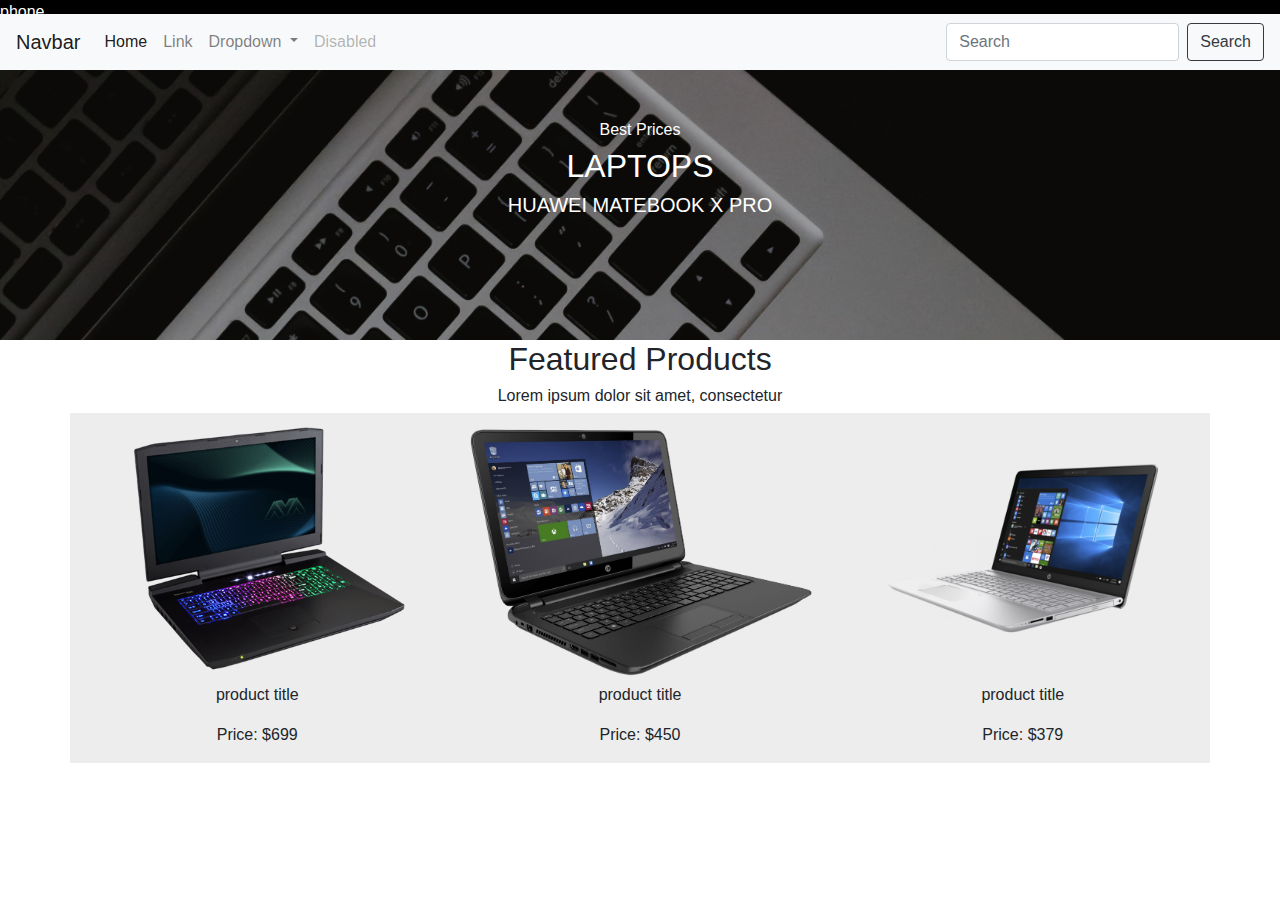
==== index.html @ d1bdb4f6 "Before rating" ====
<!DOCTYPE html>
<html lang="en" dir="ltr">
  <head>
    <meta charset="utf-8">
    <title></title>
    <link rel="stylesheet" href="style.css">
    <link rel="stylesheet" href="https://stackpath.bootstrapcdn.com/bootstrap/4.3.1/css/bootstrap.min.css" integrity="sha384-ggOyR0iXCbMQv3Xipma34MD+dH/1fQ784/j6cY/iJTQUOhcWr7x9JvoRxT2MZw1T" crossorigin="anonymous">
  </head>
  <body>
    <div class="top">
        phone
    </div>
    <nav class="navbar navbar-expand-lg navbar-light bg-light">
  <a class="navbar-brand" href="#">Navbar</a>
  <button class="navbar-toggler" type="button" data-toggle="collapse" data-target="#navbarSupportedContent" aria-controls="navbarSupportedContent" aria-expanded="false" aria-label="Toggle navigation">
    <span class="navbar-toggler-icon"></span>
  </button>

  <div class="collapse navbar-collapse" id="navbarSupportedContent">
    <ul class="navbar-nav mr-auto">
      <li class="nav-item active">
        <a class="nav-link" href="#">Home <span class="sr-only">(current)</span></a>
      </li>
      <li class="nav-item">
        <a class="nav-link" href="#">Link</a>
      </li>
      <li class="nav-item dropdown">
        <a class="nav-link dropdown-toggle" href="#" id="navbarDropdown" role="button" data-toggle="dropdown" aria-haspopup="true" aria-expanded="false">
          Dropdown
        </a>
        <div class="dropdown-menu" aria-labelledby="navbarDropdown">
          <a class="dropdown-item" href="#">Action</a>
          <a class="dropdown-item" href="#">Another action</a>
          <div class="dropdown-divider"></div>
          <a class="dropdown-item" href="#">Something else here</a>
        </div>
      </li>
      <li class="nav-item">
        <a class="nav-link disabled" href="#" tabindex="-1" aria-disabled="true">Disabled</a>
      </li>
    </ul>
    <form class="form-inline my-2 my-lg-0">
      <input class="form-control mr-sm-2" type="search" placeholder="Search" aria-label="Search">
      <button class="btn btn-outline-dark my-2 my-sm-0" type="submit">Search</button>
    </form>
  </div>
</nav>




<div class="head">
  <div class="word">
  <h6>Best Prices</h6>
  <h2>LAPTOPS</h2>
  <h5>HUAWEI MATEBOOK X PRO</h5>
  </div>
</div>
<div class="word2">
  <h2>Featured Products</h2>
  <h6>Lorem ipsum dolor sit amet, consectetur </h6>
</div>
<div class="container">
  <div class="row">
    <div class="col-md">
      <img src="laptop4.png" alt="">
      <p>product title</p>
      <p>Price: $699</p>

    </div>
    <div class="col-md">
      <img src="laptop2.png" alt="">
      <p>product title</p>
      <p>Price: $450</p>
    </div>
    <div class="col-md">
      <img src="laptop3.png" alt="">
      <p>product title</p>
      <p>Price: $379</p>
    </div>
  </div>
</div>





<script src="https://code.jquery.com/jquery-3.3.1.slim.min.js" integrity="sha384-q8i/X+965DzO0rT7abK41JStQIAqVgRVzpbzo5smXKp4YfRvH+8abtTE1Pi6jizo" crossorigin="anonymous"></script>
<script src="https://cdnjs.cloudflare.com/ajax/libs/popper.js/1.14.7/umd/popper.min.js" integrity="sha384-UO2eT0CpHqdSJQ6hJty5KVphtPhzWj9WO1clHTMGa3JDZwrnQq4sF86dIHNDz0W1" crossorigin="anonymous"></script>
<script src="https://stackpath.bootstrapcdn.com/bootstrap/4.3.1/js/bootstrap.min.js" integrity="sha384-JjSmVgyd0p3pXB1rRibZUAYoIIy6OrQ6VrjIEaFf/nJGzIxFDsf4x0xIM+B07jRM" crossorigin="anonymous"></script>
  </body>
</html>
---- style.css ----
.head{
  background-image: url("business-computer-contemporary-218863.jpg");
  width: 100%;
  height: 30vh;
  background-repeat: no-repeat;
  background-size: cover;
  background-color: black;

}
.word{
  color: white;
  text-align: center;
  padding: 50px;
}
.word2{
  text-align: center;
}
img{
  height: 30vh;
}
.flex-container {
  display: flex;
  width: 100%
}
.top{
  background-color: black;
  width: 100%;
  height: 1.5vh;
  color: white;
}
.row{
  text-align: center;

}
.col-md
{background-color:#ededed;}
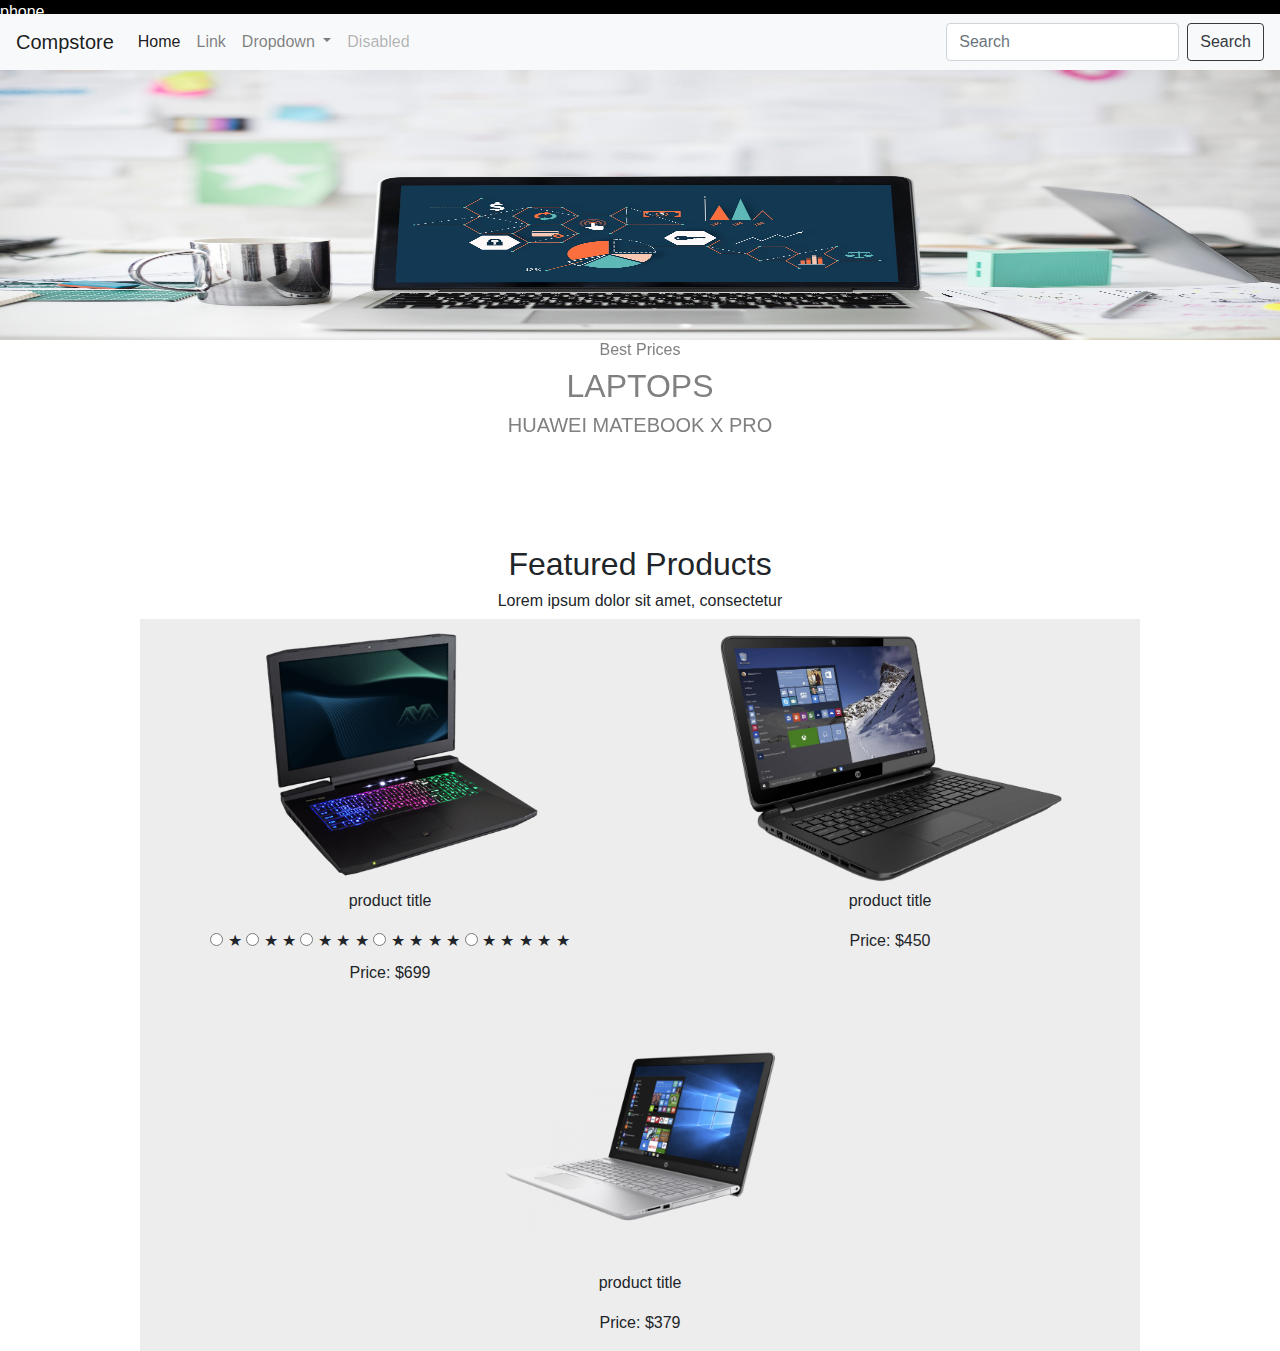
==== commit 69e79313: "Index.html is homepage" ====
--- a/index.html
+++ b/index.html
@@ -3,15 +3,21 @@
   <head>
     <meta charset="utf-8">
     <title></title>
+
     <link rel="stylesheet" href="style.css">
     <link rel="stylesheet" href="https://stackpath.bootstrapcdn.com/bootstrap/4.3.1/css/bootstrap.min.css" integrity="sha384-ggOyR0iXCbMQv3Xipma34MD+dH/1fQ784/j6cY/iJTQUOhcWr7x9JvoRxT2MZw1T" crossorigin="anonymous">
+    <script type="text/javascript" src="script.js"></script>
+
   </head>
   <body>
+
+
+
     <div class="top">
         phone
     </div>
     <nav class="navbar navbar-expand-lg navbar-light bg-light">
-  <a class="navbar-brand" href="#">Navbar</a>
+  <a class="navbar-brand" href="#">Compstore</a>
   <button class="navbar-toggler" type="button" data-toggle="collapse" data-target="#navbarSupportedContent" aria-controls="navbarSupportedContent" aria-expanded="false" aria-label="Toggle navigation">
     <span class="navbar-toggler-icon"></span>
   </button>
@@ -50,10 +56,39 @@
 
 
 <div class="head">
+
+  <div id="carouselExampleSlidesOnly" class="carousel slide" data-ride="carousel">
+
+  <div class="carousel-inner">
+    <div class="carousel-item active">
+        <img class="d-block w-100" src="blurred-background-coffee-cup-computer-908284.jpg" alt="First slide">
+              <div class="text1">
+                <h6>Best Prices</h6>
+                <h2>LAPTOPS</h2>
+                <h5>HUAWEI MATEBOOK X PRO</h5>
+              </div>
+    </div>
+    <div class="carousel-item">
+      <img class="d-block w-100" src="apple-mouse-artificial-flowers-blurred-background-1229861(1).jpg" alt="Second slide">
+              <div class="text1">
+                <h6>Best Prices</h6>
+                <h2>LAPTOPS</h2>
+                <h5>HUAWEI MATEBOOK X PRO</h5>
+              </div>
+      </div>
+
+    <div class="carousel-item">
+      <img class="d-block w-100" src="black-and-white-black-and-white-blur-34088.jpg" alt="Third slide">
+            <div class="text1">
+              <h6>Best Prices</h6>
+              <h2>LAPTOPS</h2>
+              <h5>HUAWEI MATEBOOK X PRO</h5>
+            </div>
+    </div>
+  </div>
+</div>
   <div class="word">
-  <h6>Best Prices</h6>
-  <h2>LAPTOPS</h2>
-  <h5>HUAWEI MATEBOOK X PRO</h5>
+
   </div>
 </div>
 <div class="word2">
@@ -64,7 +99,39 @@
   <div class="row">
     <div class="col-md">
       <img src="laptop4.png" alt="">
-      <p>product title</p>
+      <p>product title</p
+        <form class="rating">
+      <label>
+        <input type="radio" name="stars" value="1" />
+        <span class="icon">★</span>
+      </label>
+      <label>
+        <input type="radio" name="stars" value="2" />
+        <span class="icon">★</span>
+        <span class="icon">★</span>
+      </label>
+      <label>
+        <input type="radio" name="stars" value="3" />
+        <span class="icon">★</span>
+        <span class="icon">★</span>
+        <span class="icon">★</span>
+      </label>
+      <label>
+        <input type="radio" name="stars" value="4" />
+        <span class="icon">★</span>
+        <span class="icon">★</span>
+        <span class="icon">★</span>
+        <span class="icon">★</span>
+      </label>
+      <label>
+        <input type="radio" name="stars" value="5" />
+        <span class="icon">★</span>
+        <span class="icon">★</span>
+        <span class="icon">★</span>
+        <span class="icon">★</span>
+        <span class="icon">★</span>
+      </label>
+    </form>
       <p>Price: $699</p>
 
     </div>
@@ -84,9 +151,15 @@
 
 
 
+<script type="text/javascript" src="script.js"></script>
+
 
 <script src="https://code.jquery.com/jquery-3.3.1.slim.min.js" integrity="sha384-q8i/X+965DzO0rT7abK41JStQIAqVgRVzpbzo5smXKp4YfRvH+8abtTE1Pi6jizo" crossorigin="anonymous"></script>
 <script src="https://cdnjs.cloudflare.com/ajax/libs/popper.js/1.14.7/umd/popper.min.js" integrity="sha384-UO2eT0CpHqdSJQ6hJty5KVphtPhzWj9WO1clHTMGa3JDZwrnQq4sF86dIHNDz0W1" crossorigin="anonymous"></script>
 <script src="https://stackpath.bootstrapcdn.com/bootstrap/4.3.1/js/bootstrap.min.js" integrity="sha384-JjSmVgyd0p3pXB1rRibZUAYoIIy6OrQ6VrjIEaFf/nJGzIxFDsf4x0xIM+B07jRM" crossorigin="anonymous"></script>
+
+
+
+
   </body>
 </html>
--- a/style.css
+++ b/style.css
@@ -1,4 +1,4 @@
-.head{
+/*.head{
   background-image: url("business-computer-contemporary-218863.jpg");
   width: 100%;
   height: 30vh;
@@ -6,6 +6,17 @@
   background-size: cover;
   background-color: black;
 
+}*/
+.text1{
+  text-align: center;
+  color:  	#808080;
+}
+.d-block{
+  width: 100%;
+  height: 30vh;
+  background-repeat: no-repeat;
+  background-size: cover;
+  background-color: black;
 }
 .word{
   color: white;
@@ -34,3 +45,94 @@
 }
 .col-md
 {background-color:#ededed;}
+.rating {
+  display: inline-block;
+  position: relative;
+  height: 50px;
+  line-height: 50px;
+  font-size: 50px;
+}
+
+.rating label {
+  position: absolute;
+  top: 0;
+  left: 0;
+  height: 100%;
+  cursor: pointer;
+}
+
+.rating label:last-child {
+  position: static;
+}
+
+.rating label:nth-child(1) {
+  z-index: 5;
+}
+
+.rating label:nth-child(2) {
+  z-index: 4;
+}
+
+.rating label:nth-child(3) {
+  z-index: 3;
+}
+
+.rating label:nth-child(4) {
+  z-index: 2;
+}
+
+.rating label:nth-child(5) {
+  z-index: 1;
+}
+
+.rating label input {
+  position: absolute;
+  top: 0;
+  left: 0;
+  opacity: 0;
+}
+
+.rating label .icon {
+  float: left;
+  color: transparent;
+}
+
+.rating label:last-child .icon {
+  color: #000;
+}
+
+.rating:not(:hover) label input:checked ~ .icon,
+.rating:hover label:hover input ~ .icon {
+  color: #09f;
+}
+
+.rating label input:focus:not(:checked) ~ .icon:last-child {
+  color: #000;
+  text-shadow: 0 0 5px #09f;
+}
+.container{
+  width: 1000px !important;
+}
+.listing{
+  border: 1px solid gray;
+  width: 80%;
+}
+.con{
+  display: flex;
+  height: 100vh;
+}
+.sidebar{
+  width:20%;
+  background-color:#fafafa;
+  text-align: center;
+  height: 100vh;
+}
+.nav1{
+  background-image: url("business-computer-contemporary-218863.jpg");
+  background-size: cover;
+  color: white;
+  border:0px solid white;
+  -webkit-box-shadow: 10px 10px 31px 7px rgba(0,0,0,0.75);
+  -moz-box-shadow: 10px 10px 31px 7px rgba(0,0,0,0.75);
+  box-shadow: 10px 10px 31px 7px rgba(0,0,0,0.25);
+}
